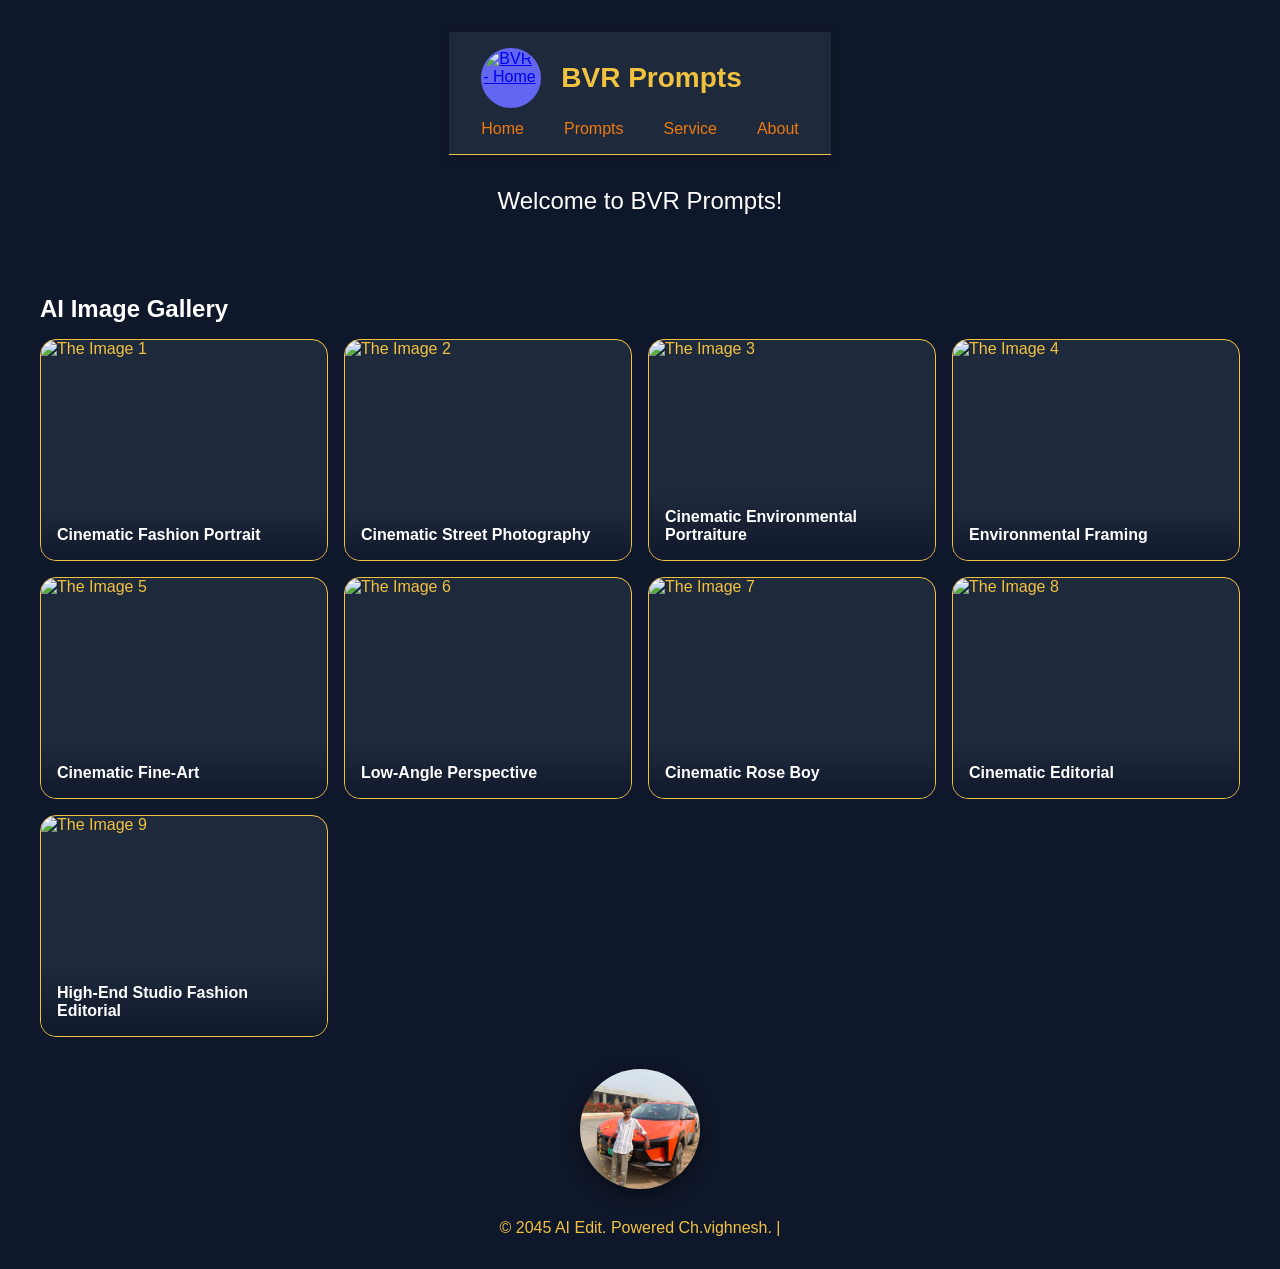
==== index.html @ db400a38 "Initial commit via Netlify [skip ci]" ====
<!DOCTYPE html>
<html lang="en">
<head>
    <meta charset="UTF-8">
    <meta name="viewport" content="width=device-width, initial-scale=1.0">
    <title>BVR Prompt // Best AI Image Prompts</title>
    <link rel="stylesheet" href="style.css">
    <!-- FontAwesome for Icons -->
    <link rel="stylesheet" href="https://cdnjs.cloudflare.com/ajax/libs/font-fontawesome/6.4.0/css/all.min.css">
</head>
<body>
    <nav class="navbar">
        <div class="nav-container">
            <div class="nav-top">
                <div class="logo-section">
                    <a href="#" class="logo-circle">
                        <img src="Gemini_Generated_Image_cge85tcge85tcge8.png" alt="BVR - Home">
                    </a>
                    <div class="brand">
                        <i class="fa-solid fa-wand-magic-sparkles"></i>
                        <span>BVR Prompts</span>
                    </div>
                </div>
            </div>
            <div class="nav-bottom">
                <ul class="nav-menu">
                    <li><a href="#home" class="nav-link active">Home</a></li>
                    <li><a href="Prompts.html" class="nav-link">Prompts</a></li>
                    <li><a href="Service.html" class="nav-link">Service</a></li>
                    <li><a href="About.html" class="nav-link">About</a></li>
                </ul>
            </div>
        </div>
    </nav>

    <header>
        <h1>Welcome to BVR Prompts!</h1>
    </header>

    <main>
        <section class="images-section">
            <h2>AI Image Gallery</h2>
            <div class="images-grid" id="ImagesGrid">
                <article class="image-card">
                    <img src="Images/Cinematic Fashion Portrait.jfif" alt="The Image 1" />
                    <div class="image-overlay">Cinematic Fashion Portrait</div>
                </article>
                <article class="image-card">
                    <img src="Images/cinematic street photography..jfif" alt="The Image 2" />
                    <div class="image-overlay">Cinematic Street Photography</div>
                </article>
                <article class="image-card">
                    <img src="Images/Cinematic Environmental Portraiture.jfif" alt="The Image 3" />
                    <div class="image-overlay">Cinematic Environmental Portraiture</div>
                </article>
                <article class="image-card">
                    <img src="Images/Environmental Framing.jfif" alt="The Image 4" />
                    <div class="image-overlay">Environmental Framing</div>
                </article>
                <article class="image-card">
                    <img src="Images/Cinematic Fine-Art.jfif" alt="The Image 5" />
                    <div class="image-overlay">Cinematic Fine-Art</div>
                </article>
                <article class="image-card">
                    <img src="Images/Low-Angle Perspective.jfif" alt="The Image 6" />
                    <div class="image-overlay">Low-Angle Perspective</div>
                </article>
                <article class="image-card">
                    <img src="Images/Cinematic Rose Boy.jfif" alt="The Image 7" />
                    <div class="image-overlay">Cinematic Rose Boy</div>
                </article>
                <article class="image-card">
                    <img src="Images/Cinematic Editorial.jfif" alt="The Image 8" />
                    <div class="image-overlay">Cinematic Editorial</div>
                </article>
                <article class="image-card">
                    <img src="Images/High-End Studio Fashion Editorial.jfif" alt="The Image 9" />
                    <div class="image-overlay">High-End Studio Fashion Editorial</div>
                </article>
            </div>
        </section>
        <div class="profile-container" aria-label="Profile image">
            <img src="vighnesh 1.jpeg" alt="Profile avatar" class="profile-img">
        </div>
    </main>

    <!-- Notification Toast -->
    <div id="toast" class="toast">Prompt copied to clipboard!</div>

    <footer>
        <p>&copy; 2045 AI Edit. Powered Ch.vighnesh. |
    </footer>
    <script src="script.js"></script>
</body>
</html>
---- style.css ----
:root {
    --bg-color: #0f172a;
    --card-bg: #1e293b;
    --accent-color: #6366f1;
    --accent-hover: #4f46e5;
    --text-main: #f1c23f;
    --text-muted: #ee7b10;
    --border-color: #f1c23f;
}

* {
    margin: 0;
    padding: 0;
    box-sizing: border-box;
    font-family: 'Segoe UI', Tahoma, Geneva, Verdana, sans-serif;
}

body {
    background-color: var(--bg-color);
    color: var(--text-main);
    padding: 2rem 1rem;
    display: flex;
    flex-direction: column;
    align-items: center;
    min-height: 100vh;
}

.about-page {
    background-image: url('Images/best-ai-image-generator.webp');
    background-size: cover;
    background-position: center;
    background-repeat: no-repeat;
    background-attachment: fixed;
}

.about-page::before,
.service-page::before {
    content: '';
    position: fixed;
    inset: 0;
    background: rgba(15, 23, 42, 0.7);
    pointer-events: none;
    z-index: 0;
}

.about-page > *,
.service-page > * {
    position: relative;
    z-index: 1;
}

.service-page {
    background-image: url('Images/service bg image.jfif');
    background-size: cover;
    background-position: center;
    background-repeat: no-repeat;
    background-attachment: fixed;
}

/* Navigation Bar */
.navbar {
    background-color: var(--card-bg);
    border-bottom: 1px solid var(--border-color);
    position: sticky;
    top: 0;
    z-index: 100;
    box-shadow: 0 2px 10px rgba(0, 0, 0, 0.2);
}

.nav-container {
    max-width: 1200px;
    margin: 0 auto;
    padding: 1rem 2rem;
    display: flex;
    flex-direction: column;
    gap: 0.75rem;
}

.nav-top {
    display: flex;
    justify-content: space-between;
    align-items: center;
    width: 100%;
}

.nav-bottom {
    width: 100%;
}

.logo-section {
    display: flex;
    align-items: center;
    gap: 12px;
}

.logo-circle {
    width: 60px;
    height: 60px;
    border-radius: 50%;
    overflow: hidden;
    display: flex;
    align-items: center;
    justify-content: center;
    background-color: var(--accent-color);
    border: 2px solid var(--accent-color);
    transition: transform 0.3s, box-shadow 0.3s;
    flex-shrink: 0;
}

.logo-circle:hover {
    transform: scale(1.1);
    box-shadow: 0 0 15px rgba(99, 102, 241, 0.4);
}

.logo-circle img {
    width: 100%;
    height: 100%;
    object-fit: cover;
}

.brand {
    display: flex;
    align-items: center;
    gap: 8px;
    font-size: 1.75rem;
    font-weight: 700;
    color: var(--text-main);
}

.brand i {
    color: var(--accent-color);
    font-size: 1.7rem;
}

.nav-menu {
    display: flex;
    list-style: none;
    gap: 2.5rem;
    justify-content: center;
    flex-wrap: wrap;
}

.nav-link {
    color: var(--text-muted);
    text-decoration: none;
    font-weight: 500;
    transition: all 0.3s;
    padding: 0.5rem 0;
    border-bottom: 2px solid transparent;
}
.nav-link:hover {
    color: var(--accent-color);
    border-bottom-color: var(--accent-color);
}

/* Header */
header {
    text-align: center;
    margin-bottom: 3rem;
    max-width: 600px;
    margin-left: auto;
    margin-right: auto;
    padding: 2rem 0;
}

header h1 {
    font-size: 1.5rem;
    color: #ffffff;
    font-weight: 400;
    margin: 0;
}

.about-page header h1 {
    color: #ffffff;
}

.service-page header h1 {
    color: #ffffff;
}

.prompts-page header h1 {
    color: #ffffff;
}

/* Main Layout */
main {
    width: 100%;
    max-width: 1200px;
}

/* Controls */
.controls {
    display: flex;
    gap: 1rem;
    margin-bottom: 1.5rem;
    width: 100%;
}

.search-bar {
    position: relative;
    flex: 1;
}

.search-bar i {
    position: absolute;
    left: 15px;
    top: 50%;
    transform: translateY(-50%);
    color: var(--text-muted);
}

.search-bar input {
    width: 100%;
    padding: 1rem 1rem 1rem 3rem;
    background-color: var(--card-bg);
    border: 1px solid var(--border-color);
    border-radius: 8px;
    color: var(--text-main);
    font-size: 1rem;
    outline: none;
    transition: border 0.3s;
}

.search-bar input:focus {
    border-color: var(--accent-color);
}

.btn-primary {
    background-color: var(--accent-color);
    color: white;
    border: none;
    padding: 0 1.5rem;
    border-radius: 8px;
    cursor: pointer;
    font-weight: 600;
    display: flex;
    align-items: center;
    gap: 8px;
    transition: background 0.3s;
    white-space: nowrap;
}

.btn-primary:hover {
    background-color: var(--accent-hover);
}

/* Categories */
.categories {
    display: flex;
    gap: 0.5rem;
    margin-bottom: 2rem;
    flex-wrap: wrap;
}

.cat-btn {
    background-color: var(--card-bg);
    color: var(--text-muted);
    border: 1px solid var(--border-color);
    padding: 0.5rem 1.2rem;
    border-radius: 20px;
    cursor: pointer;
    transition: all 0.3s;
    font-weight: 500;
}

.cat-btn:hover, .cat-btn.active {
    background-color: var(--accent-color);
    color: white;
    border-color: var(--accent-color);
}

/* Prompt Grid */
.prompt-grid {
    display: grid;
    grid-template-columns: repeat(auto-fill, minmax(300px, 1fr));
    gap: 1.5rem;
    width: 100%;
}

.images-section {
    margin-bottom: 2rem;
}

.images-section h2 {
    margin-bottom: 1rem;
    color: white;
    font-size: 1.5rem;
    font-weight: 700;
}

.images-grid {
    display: grid;
    grid-template-columns: repeat(auto-fill, minmax(260px, 1fr));
    gap: 1rem;
    width: 100%;
}

.image-card {
    position: relative;
    overflow: hidden;
    border-radius: 16px;
    border: 1px solid var(--border-color);
    background-color: var(--card-bg);
}

.image-card img {
    width: 100%;
    height: 220px;
    object-fit: cover;
    display: block;
    cursor: pointer;
    transition: transform 0.3s ease;
}

.image-card:hover img {
    transform: scale(1.02);
}

.image-overlay {
    position: absolute;
    left: 0;
    right: 0;
    bottom: 0;
    padding: 1rem;
    background: linear-gradient(180deg, rgba(15, 23, 42, 0) 0%, rgba(15, 23, 42, 0.9) 100%);
    color: white;
    font-weight: 700;
    font-size: 1rem;
}

/* Prompt Card */
.prompt-card {
    background-color: var(--card-bg);
    border: 1px solid var(--border-color);
    border-radius: 12px;
    padding: 1.5rem;
    display: flex;
    flex-direction: column;
    justify-content: space-between;
    transition: transform 0.3s, box-shadow 0.3s;
    position: relative;
    overflow: hidden;
}

.prompt-card:hover {
    transform: translateY(-5px);
    box-shadow: 0 10px 20px rgba(0, 0, 0, 0.3);
}

.prompt-image {
    width: 100%;
    height: 180px;
    object-fit: cover;
    border-radius: 10px;
    margin-bottom: 1rem;
    background-color: #111827;
    cursor: pointer;
    transition: transform 0.2s ease;
}

.prompt-image:hover {
    transform: scale(1.02);
}

.card-tag {
    align-self: flex-start;
    background: rgba(99, 102, 241, 0.15);
    color: #a5b4fc;
    font-size: 0.75rem;
    font-weight: 700;
    padding: 0.25rem 0.75rem;
    border-radius: 50px;
    text-transform: uppercase;
    margin-bottom: 1rem;
    letter-spacing: 0.05em;
}

.prompt-text {
    font-size: 1rem;
    line-height: 1.5;
    color: var(--text-main);
    margin-bottom: 1.5rem;
    flex-grow: 1;
}

.card-actions {
    display: flex;
    justify-content: space-between;
    align-items: center;
}

.copy-btn {
    background: transparent;
    border: 1px solid var(--border-color);
    color: var(--text-muted);
    padding: 0.5rem 1rem;
    border-radius: 6px;
    cursor: pointer;
    display: flex;
    align-items: center;
    gap: 6px;
    font-weight: 500;
    transition: all 0.2s;
}

.copy-btn:hover {
    border-color: var(--text-main);
    color: var(--text-main);
}

/* Toast Notification */
.toast {
    position: fixed;
    bottom: 20px;
    right: 20px;
    background-color: #10b981;
    color: white;
    padding: 1rem 1.5rem;
    border-radius: 8px;
    font-weight: 600;
    box-shadow: 0 5px 15px rgba(0,0,0,0.3);
    opacity: 0;
    transform: translateY(100px);
    transition: all 0.3s ease;
    pointer-events: none;
    z-index: 1000;
}

.toast.show {
    opacity: 1;
    transform: translateY(0);
}

/* Responsive adjustments */
@media (max-width: 600px) {
    .controls {
        flex-direction: column;
    }
    .btn-primary {
        padding: 1rem;
        justify-content: center;
    }
    
    .nav-menu {
        gap: 1rem;
    }
    
    .nav-link {
        font-size: 0.9rem;
    }
}

/* Centered circular profile image used on pages */
.profile-container {
    display: flex;
    justify-content: center; /* center horizontally */
    align-items: center;
    margin: 30px 0;
}

.profile-img {
    width: 120px;
    height: 120px;
    border-radius: 50%;
    object-fit: cover;
    display: block;
    border: 3px solid var(--accent-blue);
    box-shadow: 0 6px 20px rgba(0,0,0,0.45);
}

@media (max-width: 480px) {
    .profile-img { width: 90px; height: 90px; }
}
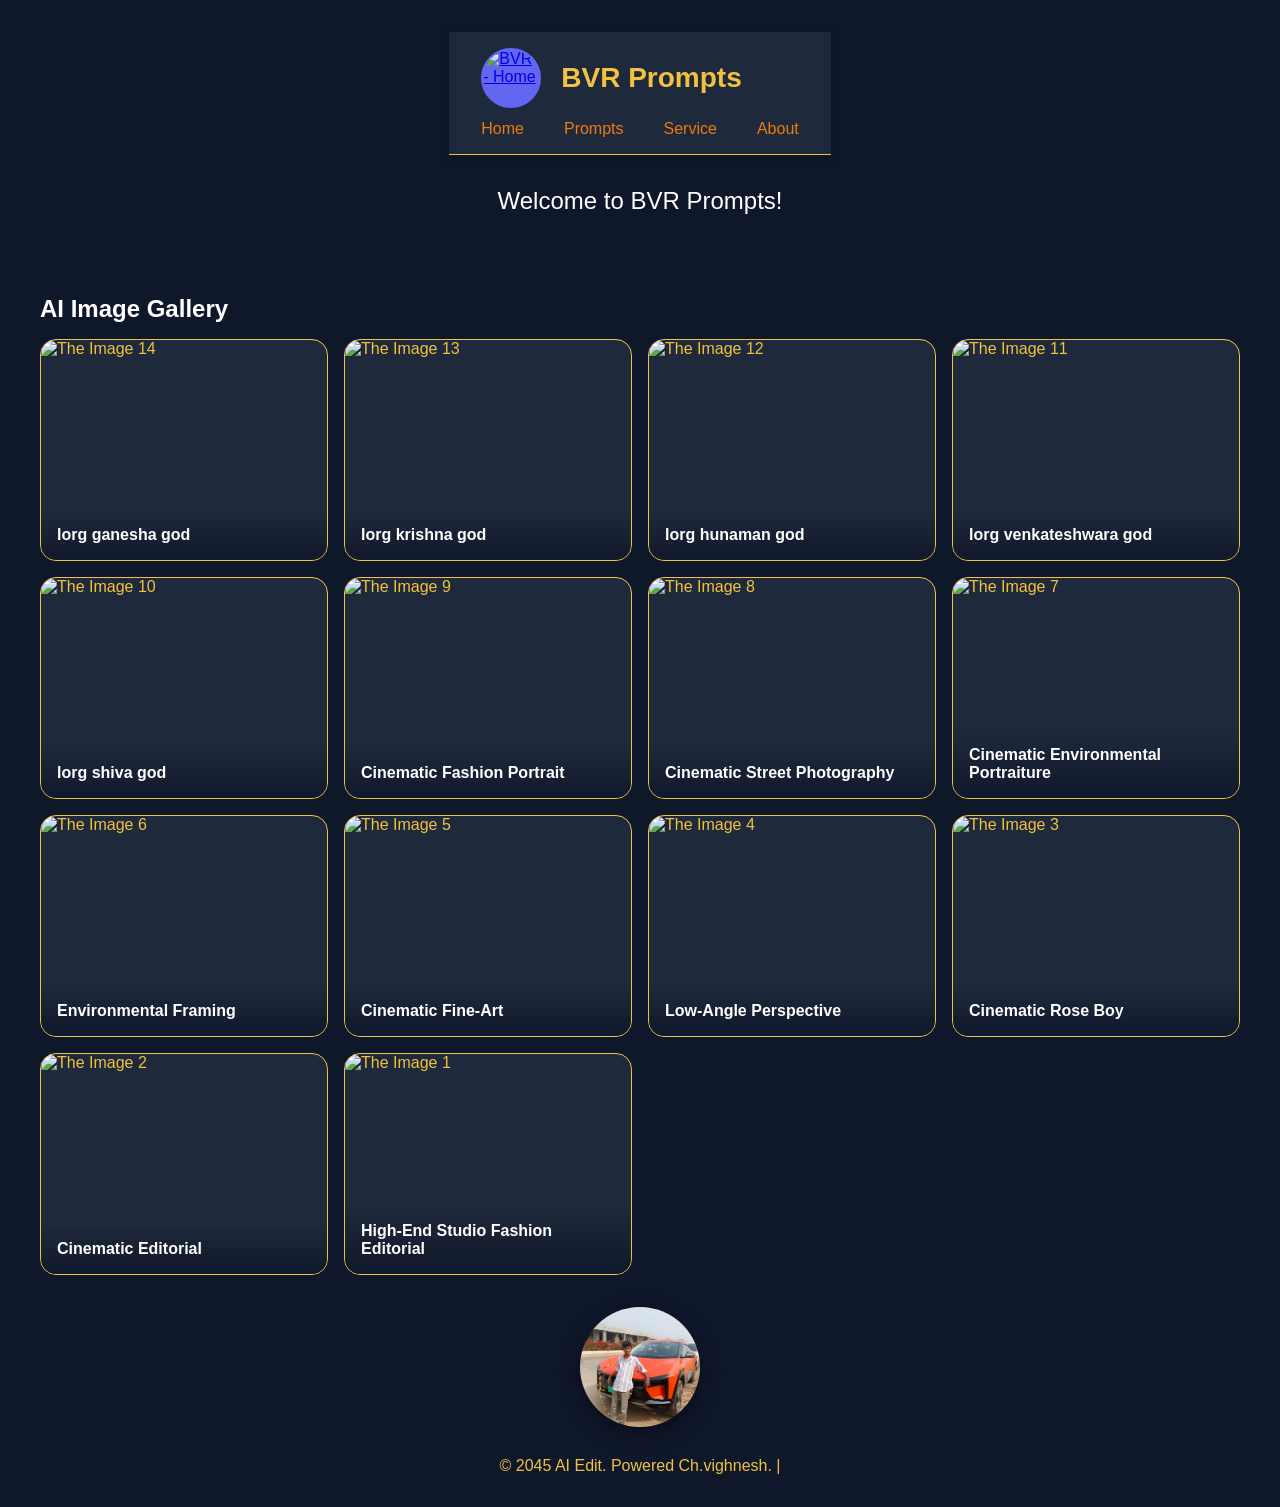
==== commit 5ca31517: "Modify image sources and alt text in index.html Updated image sources and alt text in the AI Image G" ====
--- a/index.html
+++ b/index.html
@@ -42,19 +42,39 @@
             <h2>AI Image Gallery</h2>
             <div class="images-grid" id="ImagesGrid">
                 <article class="image-card">
-                    <img src="Images/Cinematic Fashion Portrait.jfif" alt="The Image 1" />
+                    <img src="Images/Ganesha sahasra.jpeg" alt="The Image 14" />
+                    <div class="image-overlay">lorg ganesha god</div>
+                </article>
+                <article class="image-card">
+                    <img src="Images/krishna sahasra.jpeg" alt="The Image 13" />
+                    <div class="image-overlay">lorg krishna god</div>
+                </article>
+                <article class="image-card">
+                    <img src="Images/hunaman sahasra.jpeg" alt="The Image 12" />
+                    <div class="image-overlay">lorg hunaman god</div>
+                </article>
+                <article class="image-card">
+                    <img src="Images/venkateshwara sahasra.jpeg" alt="The Image 11" />
+                    <div class="image-overlay">lorg venkateshwara god</div>
+                </article>
+                <article class="image-card">
+                    <img src="Images/shiva sahasra .jpeg" alt="The Image 10" />
+                    <div class="image-overlay">lorg shiva god</div>
+                </article>
+                <article class="image-card">
+                    <img src="Images/Cinematic Fashion Portrait.jfif" alt="The Image 9" />
                     <div class="image-overlay">Cinematic Fashion Portrait</div>
                 </article>
                 <article class="image-card">
-                    <img src="Images/cinematic street photography..jfif" alt="The Image 2" />
+                    <img src="Images/cinematic street photography..jfif" alt="The Image 8" />
                     <div class="image-overlay">Cinematic Street Photography</div>
                 </article>
                 <article class="image-card">
-                    <img src="Images/Cinematic Environmental Portraiture.jfif" alt="The Image 3" />
+                    <img src="Images/Cinematic Environmental Portraiture.jfif" alt="The Image 7" />
                     <div class="image-overlay">Cinematic Environmental Portraiture</div>
                 </article>
                 <article class="image-card">
-                    <img src="Images/Environmental Framing.jfif" alt="The Image 4" />
+                    <img src="Images/Environmental Framing.jfif" alt="The Image 6" />
                     <div class="image-overlay">Environmental Framing</div>
                 </article>
                 <article class="image-card">
@@ -62,19 +82,19 @@
                     <div class="image-overlay">Cinematic Fine-Art</div>
                 </article>
                 <article class="image-card">
-                    <img src="Images/Low-Angle Perspective.jfif" alt="The Image 6" />
+                    <img src="Images/Low-Angle Perspective.jfif" alt="The Image 4" />
                     <div class="image-overlay">Low-Angle Perspective</div>
                 </article>
                 <article class="image-card">
-                    <img src="Images/Cinematic Rose Boy.jfif" alt="The Image 7" />
+                    <img src="Images/Cinematic Rose Boy.jfif" alt="The Image 3" />
                     <div class="image-overlay">Cinematic Rose Boy</div>
                 </article>
                 <article class="image-card">
-                    <img src="Images/Cinematic Editorial.jfif" alt="The Image 8" />
+                    <img src="Images/Cinematic Editorial.jfif" alt="The Image 2" />
                     <div class="image-overlay">Cinematic Editorial</div>
                 </article>
                 <article class="image-card">
-                    <img src="Images/High-End Studio Fashion Editorial.jfif" alt="The Image 9" />
+                    <img src="Images/High-End Studio Fashion Editorial.jfif" alt="The Image 1" />
                     <div class="image-overlay">High-End Studio Fashion Editorial</div>
                 </article>
             </div>
@@ -92,4 +112,4 @@
     </footer>
     <script src="script.js"></script>
 </body>
-</html>+</html>
